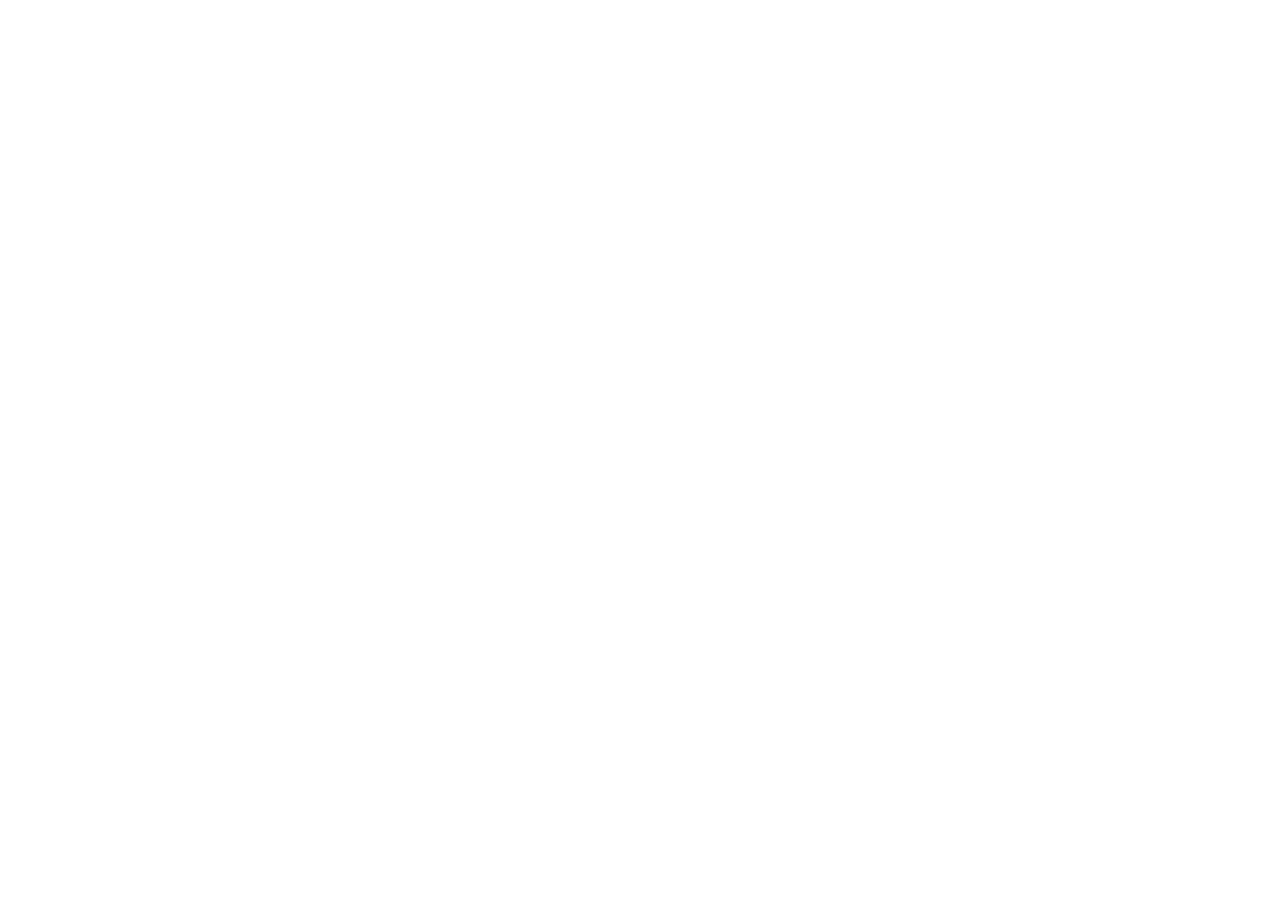
==== game.html @ 95ccd45d "add game.html file to the project" ====
<!DOCTYPE html>
<html lang="en">
<head>
    <meta charset="UTF-8">
    <meta http-equiv="X-UA-Compatible" content="IE=edge">
    <meta name="viewport" content="width=device-width, initial-scale=1.0">
    <title>Tic Tac Toe Game</title>
</head>
<body>
    
</body>
</html>
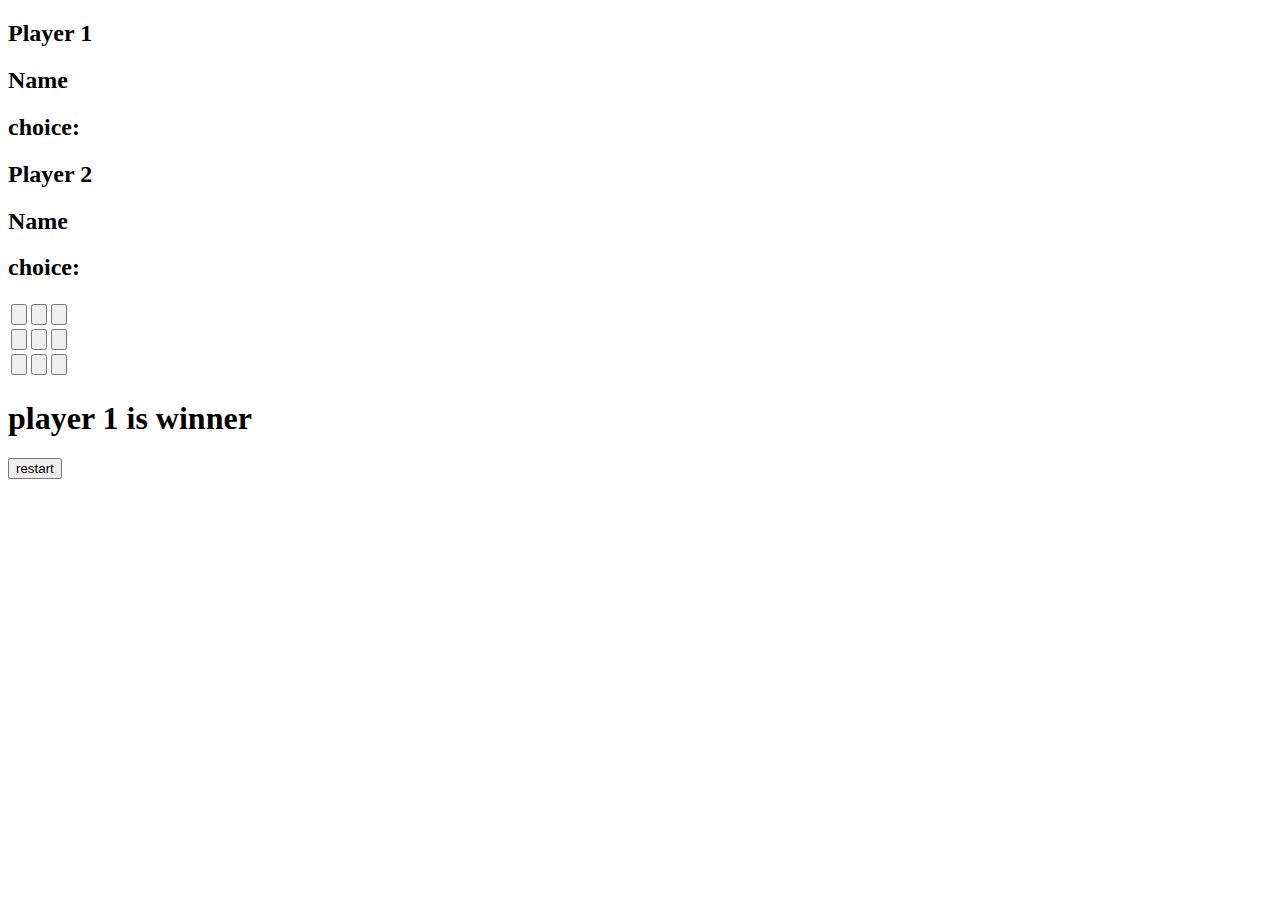
==== commit e4372a3c: "create the structure of the game.html page" ====
--- a/game.html
+++ b/game.html
@@ -7,6 +7,66 @@
     <title>Tic Tac Toe Game</title>
 </head>
 <body>
+    <!-- Players Info-->
+    <div class="players-info-div">
+        <div class="player1-info-div">
+            <h2 class="head">Player 1</h2>
+            <h2 class="name">Name</h2>
+            <h2 class="choice">choice: </h2>
+        </div>
+        <div>
+            <h2 class="head">Player 2</h2>
+            <h2 class="name">Name</h2>
+            <h2 class="choice">choice: </h2>
+        </div>
+    </div>
+
+    <!--Game Board-->
+    <div class="game-board">
+        <table class="game-table">
+            <tbody>
+                <tr>
+                    <td>
+                        <input type="button" class="cell">
+                    </td>
+                    <td>
+                        <input type="button" class="cell">
+                    </td>
+                    <td>
+                        <input type="button" class="cell">
+                    </td>
+                </tr>
+                <tr>
+                    <td>
+                        <input type="button" class="cell">
+                    </td>
+                    <td>
+                        <input type="button" class="cell">
+                    </td>
+                    <td>
+                        <input type="button" class="cell">
+                    </td>
+                </tr>
+                <tr>
+                    <td>
+                        <input type="button" class="cell">
+                    </td>
+                    <td>
+                        <input type="button" class="cell">
+                    </td>
+                    <td>
+                        <input type="button" class="cell">
+                    </td>
+                </tr>
+            </tbody>
+        </table>
+    </div>
+
+    <!--Game Ending Message-->
+    <div id="game-end">
+        <h1 id="winner-msg">player 1 is winner</h1>
+        <input id="restartBtn" type="button" value="restart">
+    </div>
     
 </body>
 </html>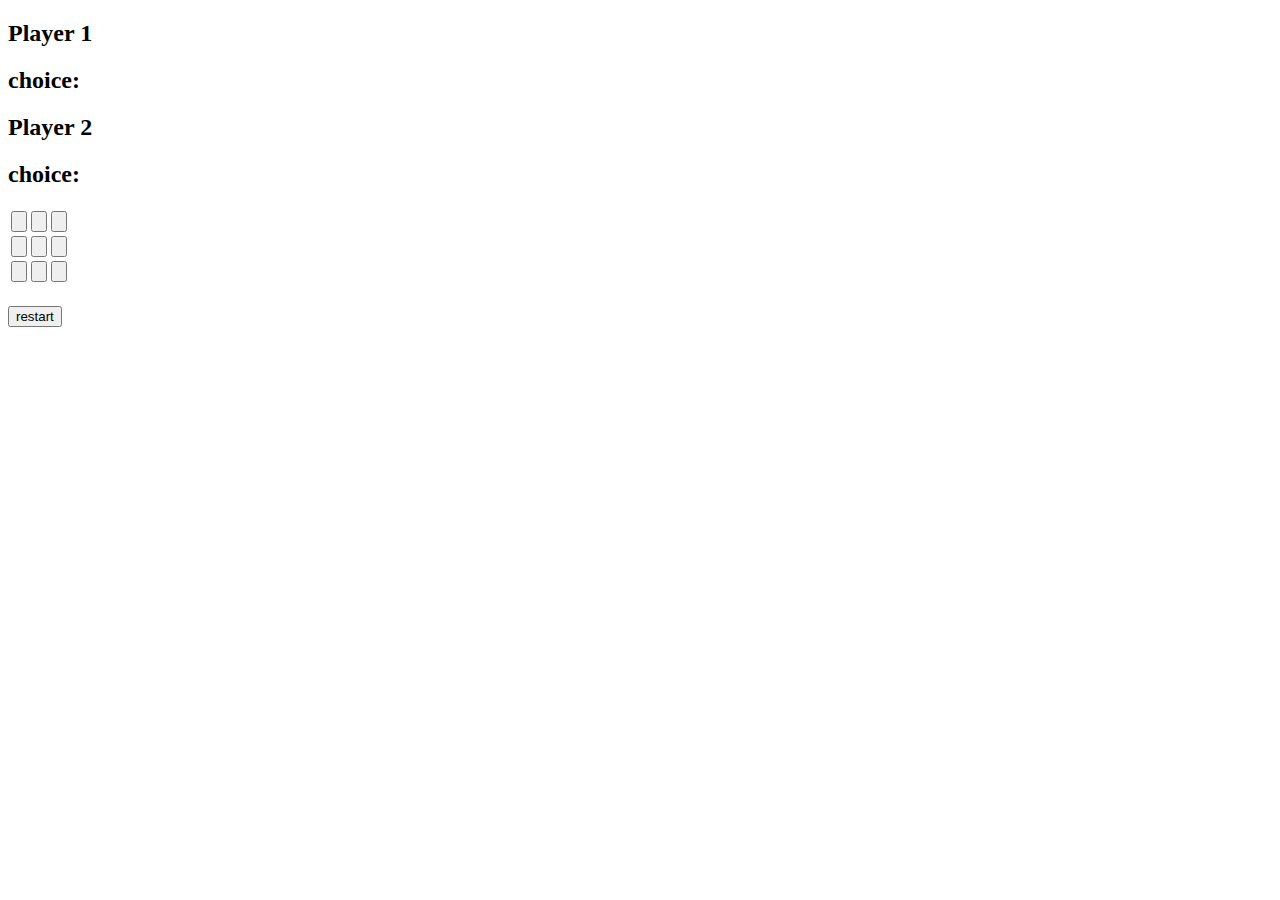
==== commit fec475cd: "change game-end div to be a class instead of id and delete some content from h2 name tags" ====
--- a/game.html
+++ b/game.html
@@ -4,6 +4,7 @@
     <meta charset="UTF-8">
     <meta http-equiv="X-UA-Compatible" content="IE=edge">
     <meta name="viewport" content="width=device-width, initial-scale=1.0">
+    <link href="./styles/game.css" rel="stylesheet">
     <title>Tic Tac Toe Game</title>
 </head>
 <body>
@@ -11,12 +12,12 @@
     <div class="players-info-div">
         <div class="player1-info-div">
             <h2 class="head">Player 1</h2>
-            <h2 class="name">Name</h2>
+            <h2 class="name"></h2>
             <h2 class="choice">choice: </h2>
         </div>
         <div>
             <h2 class="head">Player 2</h2>
-            <h2 class="name">Name</h2>
+            <h2 class="name"></h2>
             <h2 class="choice">choice: </h2>
         </div>
     </div>
@@ -63,10 +64,11 @@
     </div>
 
     <!--Game Ending Message-->
-    <div id="game-end">
-        <h1 id="winner-msg">player 1 is winner</h1>
+    <div class="game-end">
+        <h1 id="winner-msg"></h1>
         <input id="restartBtn" type="button" value="restart">
     </div>
     
+    <script src="./scripts/game.js"></script>
 </body>
 </html>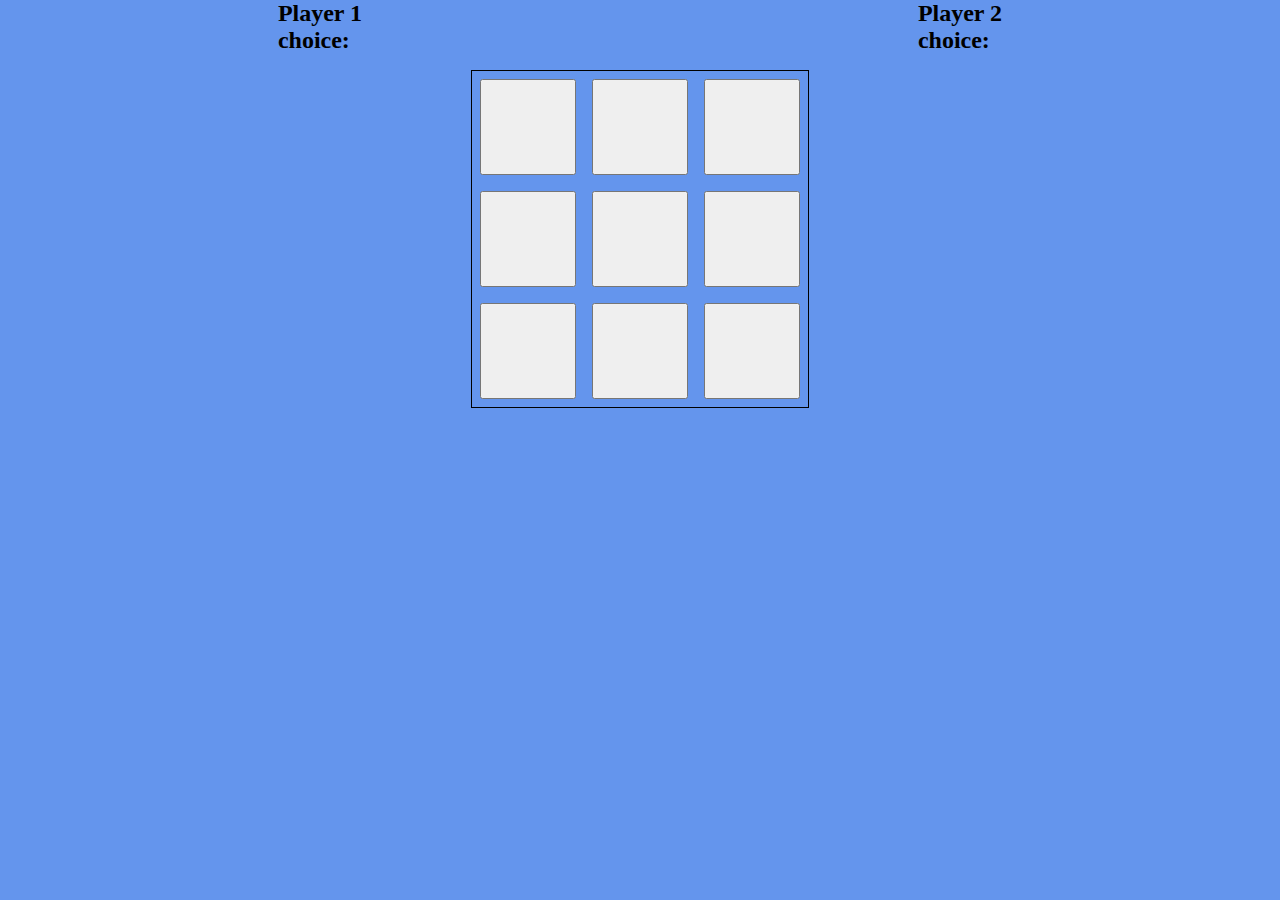
==== commit 02f97a1c: "change name and choice class to id to get them in the script" ====
--- a/game.html
+++ b/game.html
@@ -12,13 +12,13 @@
     <div class="players-info-div">
         <div class="player1-info-div">
             <h2 class="head">Player 1</h2>
-            <h2 class="name"></h2>
-            <h2 class="choice">choice: </h2>
+            <h2 id="name1"></h2>
+            <h2 id="choice1">choice: </h2>
         </div>
-        <div>
+        <div class="player2-info-div">
             <h2 class="head">Player 2</h2>
-            <h2 class="name"></h2>
-            <h2 class="choice">choice: </h2>
+            <h2 id="name2"></h2>
+            <h2 id="choice2">choice: </h2>
         </div>
     </div>
 
--- a/styles/game.css
+++ b/styles/game.css
@@ -0,0 +1,70 @@
+* {
+    margin: 0;
+    padding: 0;
+    box-sizing: border-box;
+}
+
+body {
+    background-color: cornflowerblue;
+    display: flex;
+    flex-direction: column;
+}
+
+.players-info-div {
+    display: flex;
+    flex-direction: row;
+    justify-content: space-around;
+}
+
+.game-board {
+    display: flex;
+    justify-content: center;
+    align-items: center;
+    margin-top: 1rem;
+}
+
+
+.game-table {
+    border: 1px solid black;
+    border-collapse: collapse;
+}
+
+.game-table tr td {
+    padding: 8px;
+}
+
+
+
+.game-board .game-table .cell {
+    width: 6rem;
+    height: 6rem;
+}
+
+.game-board .game-table .cell:hover {
+    background-color: darkgoldenrod;
+}
+
+.game-board .game-table .cell:active {
+    background-color: chartreuse;
+}
+
+.game-end {
+    margin-top: 1rem;
+    display: flex;
+    flex-direction: column;
+    justify-content: center;
+    align-items: center;
+    display: none;
+}
+
+#restartBtn {
+    margin: 2rem;
+    padding: 1.2rem;
+    border: 2px black solid;
+    font-size: 1rem;
+    border-radius: 8px;
+}
+
+#restartBtn:active {
+    background-color: chartreuse;
+}